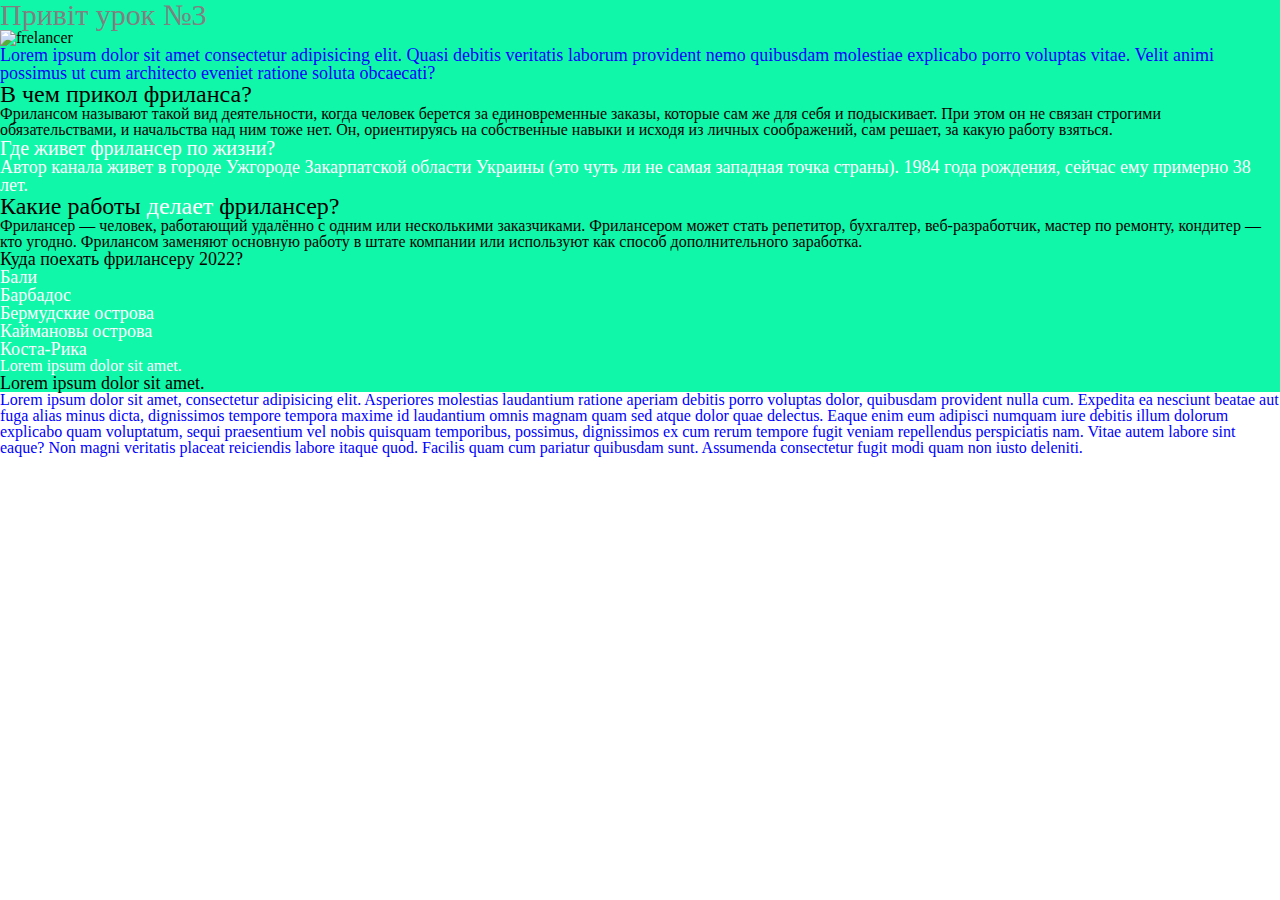
==== lesson-3/index.html @ 3079d832 "Add files via upload" ====
<!DOCTYPE html>
<html lang="zxx">
<head>
	<meta charset="UTF-8">
	<meta http-equiv="X-UA-Compatible" content="IE=edge">
	<meta name="viewport" content="width=device-width, initial-scale=1.0">
	<title>lesson 3</title>
	<link rel="stylesheet" href="css/style.css">
</head>
<body>
	<header class="header">
		<div class="header__container">
				<div class="header__information-block">
					<h1>Привіт урок №3</h1>
					<img  src="https://edu.fls.guru/img/logo.png" alt="frelancer">
					<p>Lorem ipsum dolor sit amet consectetur adipisicing elit. Quasi debitis veritatis laborum provident nemo quibusdam molestiae explicabo porro voluptas vitae. Velit animi possimus ut cum architecto eveniet ratione soluta obcaecati?</p>
				</div>
		</div>
	</header>
	<main class="main">
		<div class="main__container">
			<div class="main__information-block">
				<h2>В чем прикол фриланса?</h2>
				<p>Фрилансом называют такой вид деятельности, когда человек берется за единовременные заказы, которые сам же для себя и подыскивает. При этом он не связан строгими обязательствами, и начальства над ним тоже нет. Он, ориентируясь на собственные навыки и исходя из личных соображений, сам решает, за какую работу взяться.</p>
				<div class="main__text-size">
					<h2>Где живет фрилансер по жизни?</h2>
					<p class="main__autor-info">Автор канала живет в городе Ужгороде Закарпатской области Украины (это чуть ли не самая западная точка страны). 1984 года рождения, сейчас ему примерно 38 лет.</p>
				</div>
				<h3>Какие работы <span style="color: #fff;">делает</span> фрилансер?</h3>
				<p class="main__frelance-text">Фрилансер — человек, работающий удалённо с одним или несколькими заказчиками. Фрилансером может стать репетитор, бухгалтер, веб-разработчик, мастер по ремонту, кондитер — кто угодно. Фрилансом заменяют основную работу в штате компании или используют как способ дополнительного заработка.</p>
				<div class="main__list">
					<ul>
						Куда поехать фрилансеру 2022?
						<li>
							<p>Бали </p>
						</li>
						<li>
							<p>Барбадос  </p>
						</li>
						<li>
							<p>Бермудские острова </p>
						</li>
						<li>
							<p>Каймановы острова </p>
						</li>
						<li>
							<p>Коста-Рика </p>
						</li>
					</ul>
					<p>Lorem ipsum dolor sit amet.</p>
				</div>
				<p>Lorem ipsum dolor sit amet.</p>
			</div>
		</div>
	</main>
	<footer class="footer-last">
		Lorem ipsum dolor sit amet, consectetur adipisicing elit. Asperiores molestias laudantium ratione aperiam debitis porro voluptas dolor, quibusdam provident nulla cum. Expedita ea nesciunt beatae aut fuga alias minus dicta, dignissimos tempore tempora maxime id laudantium omnis magnam quam sed atque dolor quae delectus. Eaque enim eum adipisci numquam iure debitis illum dolorum explicabo quam voluptatum, sequi praesentium vel nobis quisquam temporibus, possimus, dignissimos ex cum rerum tempore fugit veniam repellendus perspiciatis nam. Vitae autem labore sint eaque? Non magni veritatis placeat reiciendis labore itaque quod. Facilis quam cum pariatur quibusdam sunt. Assumenda consectetur fugit modi quam non iusto deleniti.
	</footer>
</body>
</html>
---- lesson-3/css/style.css ----
@import "nonestyle.css";
*{
	color: #000;
}
[class*="__container"] {
	background-color: rgb(16, 247, 170);
}
.header__information-block h1{
	font-size: 30px;
	color: gray;
}
.header__information-block p{
	font-size: 18px;
	color: blue;
}
.header__information-block img {
	max-width: 100%;
}
/* ========================================== */

.main {
	color: grey;
}
.main__information-block h2, h3{
	font-size: 24px;
}
.main__text-size h2{
	font-size: 20px;
	color: #fff;
}
.main__autor-info {
	font-size: 18px;
	color: #fff;
}
.main__list ul{
	color: #000;
	font-size: 18px;
}
.main__list p{
	color: #fff;
}
.main__list >p{
	color: #fff;
}
.main__list ~p{
	color: #000;
	font-size: 18px;
}
footer {
	color: blue;
}
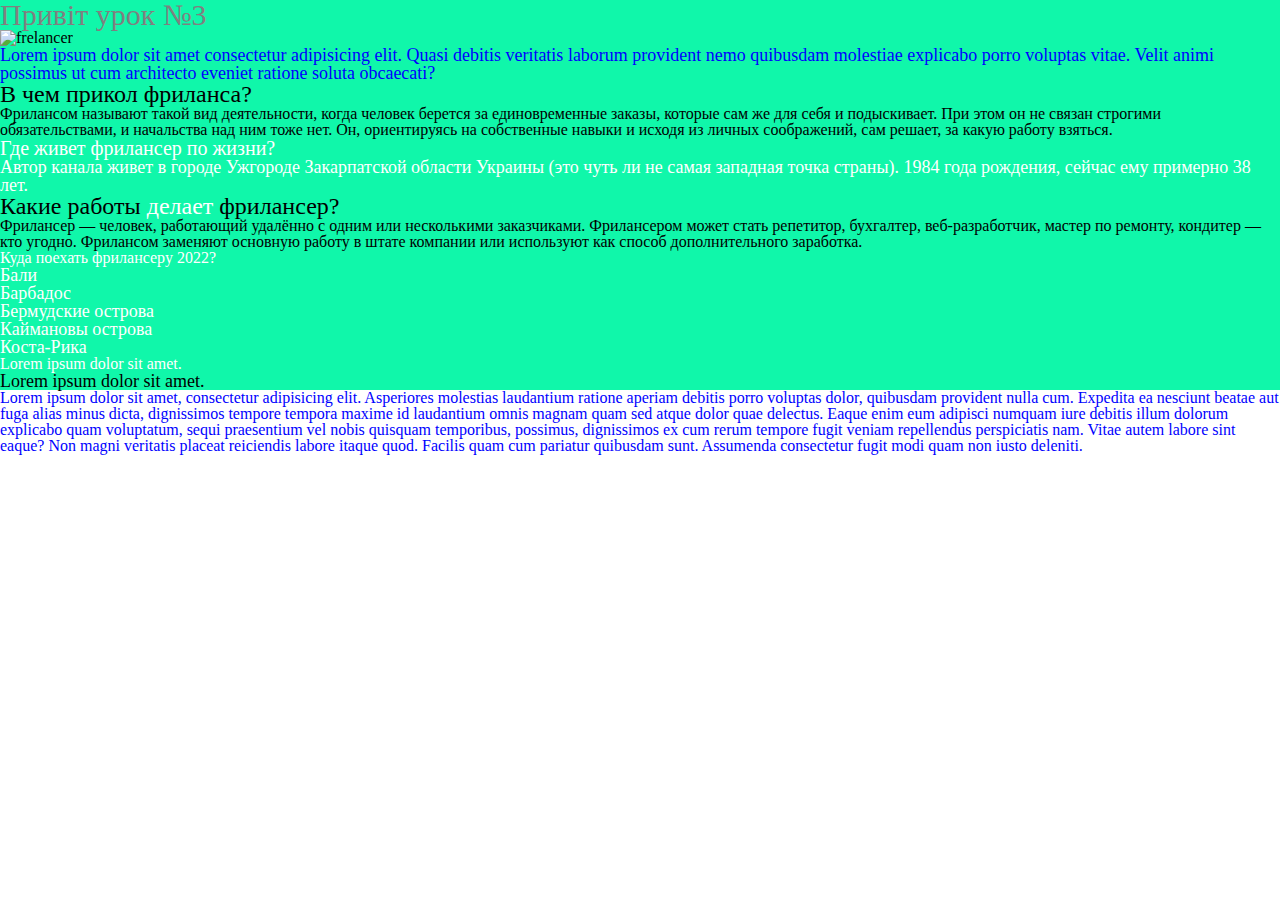
==== commit c8261f9a: "Update index.html" ====
--- a/lesson-3/index.html
+++ b/lesson-3/index.html
@@ -29,8 +29,8 @@
 				<h3>Какие работы <span style="color: #fff;">делает</span> фрилансер?</h3>
 				<p class="main__frelance-text">Фрилансер — человек, работающий удалённо с одним или несколькими заказчиками. Фрилансером может стать репетитор, бухгалтер, веб-разработчик, мастер по ремонту, кондитер — кто угодно. Фрилансом заменяют основную работу в штате компании или используют как способ дополнительного заработка.</p>
 				<div class="main__list">
+					<p>Куда поехать фрилансеру 2022?</p>
 					<ul>
-						Куда поехать фрилансеру 2022?
 						<li>
 							<p>Бали </p>
 						</li>
@@ -57,4 +57,4 @@
 		Lorem ipsum dolor sit amet, consectetur adipisicing elit. Asperiores molestias laudantium ratione aperiam debitis porro voluptas dolor, quibusdam provident nulla cum. Expedita ea nesciunt beatae aut fuga alias minus dicta, dignissimos tempore tempora maxime id laudantium omnis magnam quam sed atque dolor quae delectus. Eaque enim eum adipisci numquam iure debitis illum dolorum explicabo quam voluptatum, sequi praesentium vel nobis quisquam temporibus, possimus, dignissimos ex cum rerum tempore fugit veniam repellendus perspiciatis nam. Vitae autem labore sint eaque? Non magni veritatis placeat reiciendis labore itaque quod. Facilis quam cum pariatur quibusdam sunt. Assumenda consectetur fugit modi quam non iusto deleniti.
 	</footer>
 </body>
-</html>+</html>
